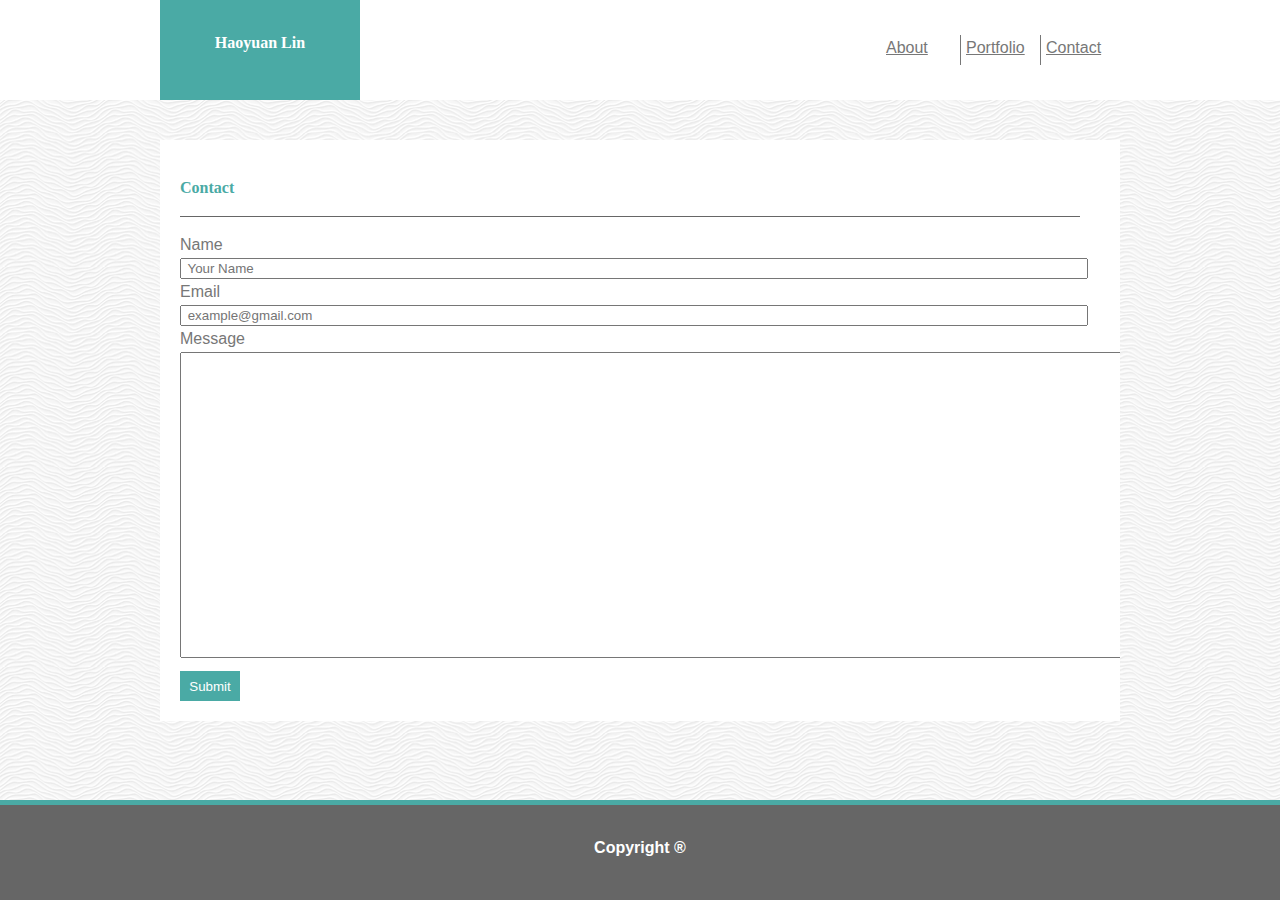
==== contact.html @ 91b3189c "prelim" ====
<!DOCTYPE html>
<html lang="en-US">
<head>
    <meta charset="utf-8" />
    <meta http-equiv="X-UA-Compatible" content="IE=edge">
    <title>About Me</title>
    <meta name="viewport" content="width=device-width, initial-scale=1">
    <link rel="stylesheet" type="text/css" media="screen" href="assets/css/reset.css" />
    <link rel="stylesheet" type="text/css" media="screen" href="assets/css/style.css" />
    <script src="main.js"></script>
</head>
<body>
    <div id="topBackground">
        <section class="top">
            <h1 class="heading">Haoyuan Lin</h1>
            <a href="contact.html" class="nav">Contact</a>                
            <a href="portfolio.html" class="nav">Portfolio</a>            
            <a href="index.html" class="nav" id="leftMostButton">About</a>       
        </section>    
    </div>
        <section class="midContent">
            <h2 class="heading">Contact</h2>
            <div class="midWrapper">
                <form>
                    <div class="formBlock">
                        <label for="contactName">Name</label>
                    </div>
                    <div class="formBlock">
                        <input type="text" class="nameMail" id="contactName" placeholder=" Your Name">
                    </div>
                    <div class="formBlock">
                        <label for="contactName">Email</label>
                    </div>
                    <div class="formBlock">
                        <input type="text" class="nameMail" id="contactEmail" placeholder=" example@gmail.com">
                    </div>
                    <div class="formBlock">
                        <label for="contactMessage">Message</label>
                    </div>
                    <div class="formBlock">
                        <textarea rows ="20" cols="126" id="contactMessage"></textarea>
                    </div>  
                    <div class="formBlock">
                        <input id="submitButton" class="formBlock" type="submit" value="Submit">
                    </div>
                </form>
            </div>
        </section>
        <footer class="bottom">
            <h3>Copyright &reg;</h3>
        </footer>
</body>
</html>
---- assets/css/style.css ----
/* general start */

/*html, body {
    height: 100%;
}*/

body{
    /*display: flex;
    flex-direction: column;*/
    background-image: url("../images/white-waves.png");
    background-color: #ffffff;
    background-repeat: repeat;
    font-family: Arial, Helvetica, sans-serif;
}

.heading{
    font-family: Georgia, 'Times New Roman', Times, serif;
}

section{
    width: 960px;
    margin: 0 auto;
}

#topBackground{
    background:#ffffff;
}

.top{
    position: relative;
    height: 100px;
    background: transparent;
}

h1{
    background: #4aaaa5;
    position: absolute;
    float: left;
    padding-top: 35px;
    width: 200px;
    height: 100px;
    box-sizing: border-box;
    color: #ffffff;
    text-align: center;
}

.nav {
    background: #ffffff;
    color: #777777;
    height: 30px;
    width: 80px;
    float: right;
    padding: 5px;
    margin-top: 35px;
    border-color: transparent;
    border-left: 1px solid #777777;
    box-sizing: border-box;
}

#leftMostButton{
    border-left-color: transparent;
}

.midContent{
    overflow:auto;
    background: #ffffff;
    margin-top: 40px;
    padding: 20px;
    box-sizing: border-box;
    font-family: Arial, Helvetica, sans-serif;
}

h2{
    position: relative;
    padding-top: 20px;
    top: 0;
    left: 0;
    width: 150px;
    color: #4aaaa5;
    margin-bottom: 20px;
    text-align: left;

}


.midWrapper {
    width: 900px;
    border-top: 1px solid #666666;
    padding-top: 15px;
}

/*.stickyF {
    flex: 1 0 auto;
}*/

.bottom{
    /*flex-shrink: 0;*/
    text-align: center;
    color: #ffffff;
    height: 60px;
    width: 100%;
    background: #666666;
    clear: left;
    padding-top: 35px;
    border-top: 5px solid #4aaaa5;
    position: absolute;
    bottom: 0px;
}

/* general end */

/* index content begins */


#myPic {
    float:left;
}

p {
    font-size: 20px;
    margin-bottom: 0;
    line-height: 30px;
}

/* index content ends */

/* portfolio content starts */

.stackingContainer {
    background: yellow;
    height: 250px;
    width: 250px;
    margin: 20px 20px;
    float: left;
}

.portDescrpt {
    background: #4aaaa5;
    width: 100%;
    height: 45px;
    padding-top: 5px;
    box-sizing: border-box;
    margin-top: 150px;
}

#containerOne {
    background-image: url("../images/hellothereoldchum.png");
    background-size: 100% 100%; 
}

#containerTwo {
    background-image: url("../images/surprisedpikachu.png");
    background-size: 100% 100%; 
}

#containerThree {
    background-image: url("../images/isthisa.jpg");
    background-size: 100% 100%; 
}

#containerFour {
    background-image: url("../images/polishjerry.jpg");
    background-size: 100% 100%; 
}

#containerFive {
    background-image: url("../images/overrustle.jpg");
    background-size: 100% 100%; 
}

#containerSix {
    background-image: url("../images/ayylmao.jpg");
    background-size: 100% 100%; 
}

/* portfolio content ends */

/* contact content begins */

form {
    text-align: left;
    color:#777777;
    clear:both;
    
}

.formBlock {
    margin-top: 5px;
}

.nameMail {
    width: 100%;
}

#submitButton {
    background: #4aaaa5;
    color: #ffffff;
    border: transparent;
    height: 30px;
    width: 60px;

}

/* contact content ends */


@media screen and (max-width: 980px) {

    section {
        width: 760px;
    }

    .midWrapper {
        width: 720px;
        border-top: 1px solid #666666;
        padding-top: 15px;
    }

}


@media screen and (max-width: 768px) {

    section {
        width: 640px;
    }

    .midWrapper {
        width: 600px;
        border-top: 1px solid #666666;
        padding-top: 15px;
    }

}

@media screen and (max-width: 640px) {

    .top {
        position: static;
        height: 180px;
        margin: 0px 0px;
        text-align: center;
    }

    h1 {
        font-size: 40px;
        float: none;
        width: 100%;
        margin: 0px 0px;
    }

    .nav {
        float: none;
        position: absolute;
        top: 90px;
        background: transparent;
        border: none;
    }

    #leftMostButton {
        left: 30%;
    }

    #portfolio {
        left: 42.5%;
    }

    #contact {
        right: 30%;
    }

    section {
        width: 520px;
    }

    .midWrapper {
        width: 500px;
        border-top: 1px solid #666666;
        padding-top: 15px;
    }

    #myPic {
        float: none;
    }

}
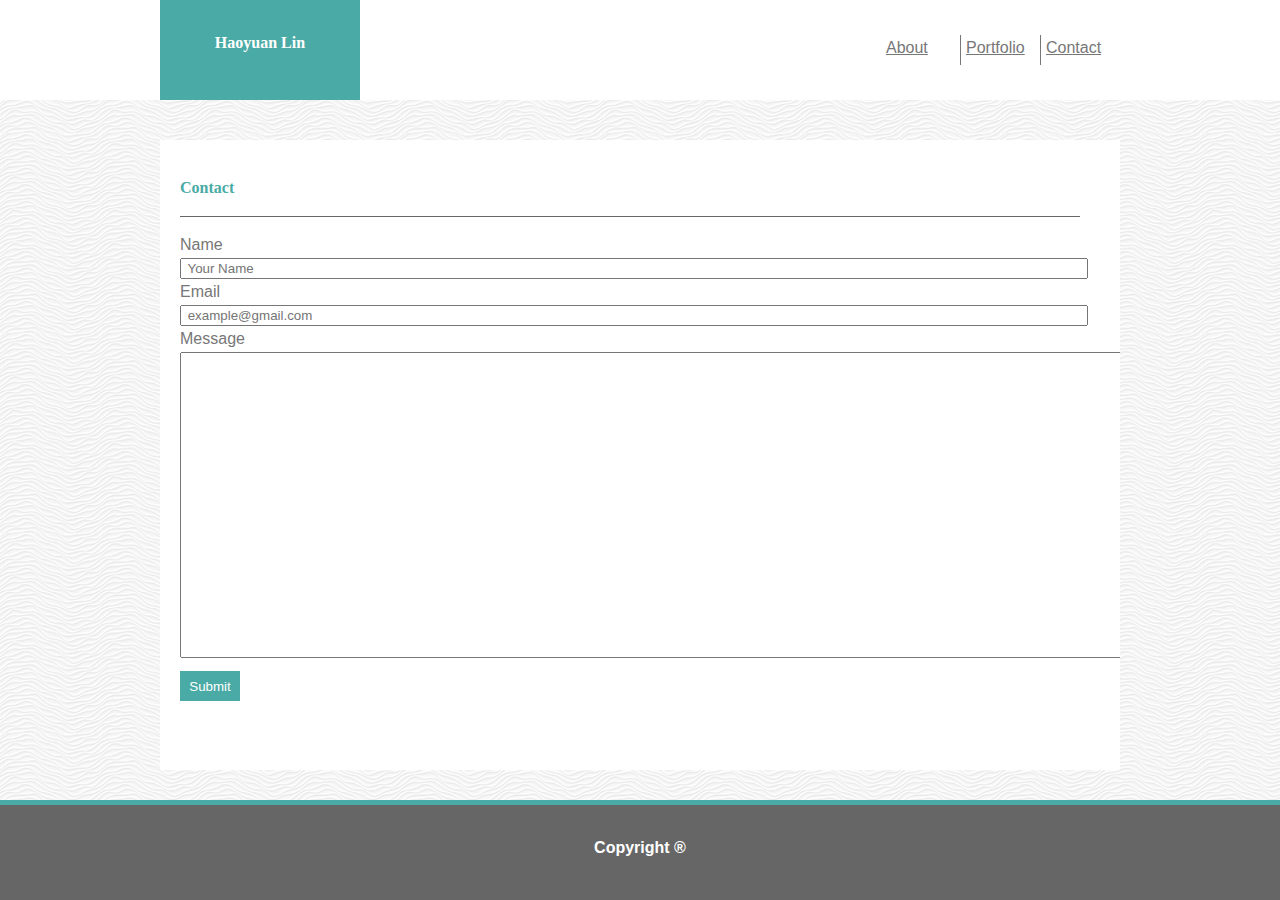
==== commit 9a97cd92: "precaution" ====
--- a/contact.html
+++ b/contact.html
@@ -13,9 +13,9 @@
     <div id="topBackground">
         <section class="top">
             <h1 class="heading">Haoyuan Lin</h1>
-            <a href="contact.html" class="nav">Contact</a>                
-            <a href="portfolio.html" class="nav">Portfolio</a>            
-            <a href="index.html" class="nav" id="leftMostButton">About</a>       
+            <a href="contact.html" class="nav" id="contact">Contact</a>                
+            <a href="portfolio.html" class="nav" id="portfolio">Portfolio</a>            
+            <a href="index.html" class="nav" id="leftMostButton">About</a>     
         </section>    
     </div>
         <section class="midContent">
--- a/assets/css/style.css
+++ b/assets/css/style.css
@@ -1,12 +1,12 @@
 /* general start */
 
-/*html, body {
+html, body {
     height: 100%;
-}*/
+}
 
 body{
-    /*display: flex;
-    flex-direction: column;*/
+    display: flex;
+    flex-direction: column;
     background-image: url("../images/white-waves.png");
     background-color: #ffffff;
     background-repeat: repeat;
@@ -68,6 +68,7 @@
     padding: 20px;
     box-sizing: border-box;
     font-family: Arial, Helvetica, sans-serif;
+    flex: 1 0 auto;
 }
 
 h2{
@@ -89,12 +90,9 @@
     padding-top: 15px;
 }
 
-/*.stickyF {
-    flex: 1 0 auto;
-}*/
 
 .bottom{
-    /*flex-shrink: 0;*/
+    flex-shrink: 0;
     text-align: center;
     color: #ffffff;
     height: 60px;
@@ -103,7 +101,7 @@
     clear: left;
     padding-top: 35px;
     border-top: 5px solid #4aaaa5;
-    position: absolute;
+    margin-top: 30px;
     bottom: 0px;
 }
 
@@ -216,6 +214,10 @@
         padding-top: 15px;
     }
 
+    textarea {
+        width: 720px;
+    }
+
 }
 
 
@@ -229,6 +231,10 @@
         width: 600px;
         border-top: 1px solid #666666;
         padding-top: 15px;
+    }
+
+    textarea {
+        width: 600px;
     }
 
 }
@@ -274,11 +280,19 @@
     }
 
     .midWrapper {
-        width: 500px;
+        width: 480px;
         border-top: 1px solid #666666;
         padding-top: 15px;
     }
 
+    .formBlock {
+        width: 480px;
+    }
+
+    textarea {
+        width: 480px;
+    }
+
     #myPic {
         float: none;
     }
